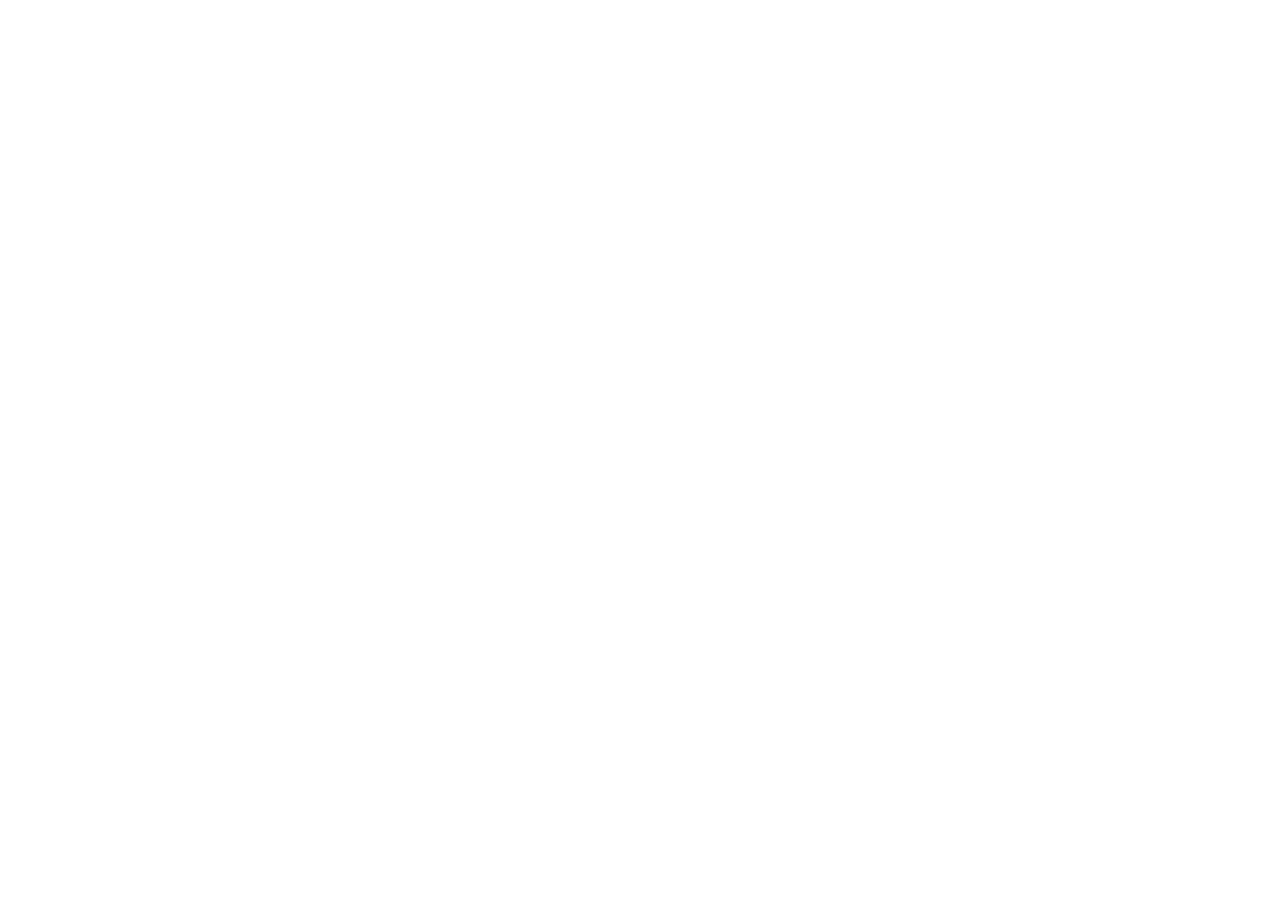
==== about.html @ 8dd1d1fc "Set up files and added some HTML" ====
<!doctype html>

<html lang="en">
<head>
  <meta charset="utf-8">

  <title>FoodTruck TrackR - About Us</title>
  <meta name="viewport" content="width=device-width, initial-scale=1.0">
  <link href="css/index.css" rel="stylesheet">

  <!--[if lt IE 9]>
    <script src="https://cdnjs.cloudflare.com/ajax/libs/html5shiv/3.7.3/html5shiv.js"></script>
  <![endif]-->
</head>
---- css/index.css ----
/* http://meyerweb.com/eric/tools/css/reset/ 
   v2.0 | 20110126
   License: none (public domain)
*/
html,
body,
div,
span,
applet,
object,
iframe,
h1,
h2,
h3,
h4,
h5,
h6,
p,
blockquote,
pre,
a,
abbr,
acronym,
address,
big,
cite,
code,
del,
dfn,
em,
img,
ins,
kbd,
q,
s,
samp,
small,
strike,
strong,
sub,
sup,
tt,
var,
b,
u,
i,
center,
dl,
dt,
dd,
ol,
ul,
li,
fieldset,
form,
label,
legend,
table,
caption,
tbody,
tfoot,
thead,
tr,
th,
td,
article,
aside,
canvas,
details,
embed,
figure,
figcaption,
footer,
header,
hgroup,
menu,
nav,
output,
ruby,
section,
summary,
time,
mark,
audio,
video {
  margin: 0;
  padding: 0;
  border: 0;
  font-size: 100%;
  font: inherit;
  vertical-align: baseline;
}
/* HTML5 display-role reset for older browsers */
article,
aside,
details,
figcaption,
figure,
footer,
header,
hgroup,
menu,
nav,
section {
  display: block;
}
body {
  line-height: 1;
}
ol,
ul {
  list-style: none;
}
blockquote,
q {
  quotes: none;
}
blockquote:before,
blockquote:after,
q:before,
q:after {
  content: '';
  content: none;
}
table {
  border-collapse: collapse;
  border-spacing: 0;
}
* {
  box-sizing: border-box;
}
html {
  font-size: 62.5%;
}
html,
body {
  font-family: 'Exo', sans-serif;
}
h1,
h2,
h3,
h4,
h5 {
  font-family: 'Lacquer', sans-serif;
}
h1 {
  font-size: 3.6rem;
}
h2 {
  font-size: 3.2rem;
}
h3 {
  font-size: 2.8rem;
}
p {
  font-size: 1.6rem;
  line-height: 1.4;
}
.container {
  max-width: 800px;
  width: 100%;
  margin: 0 auto;
}
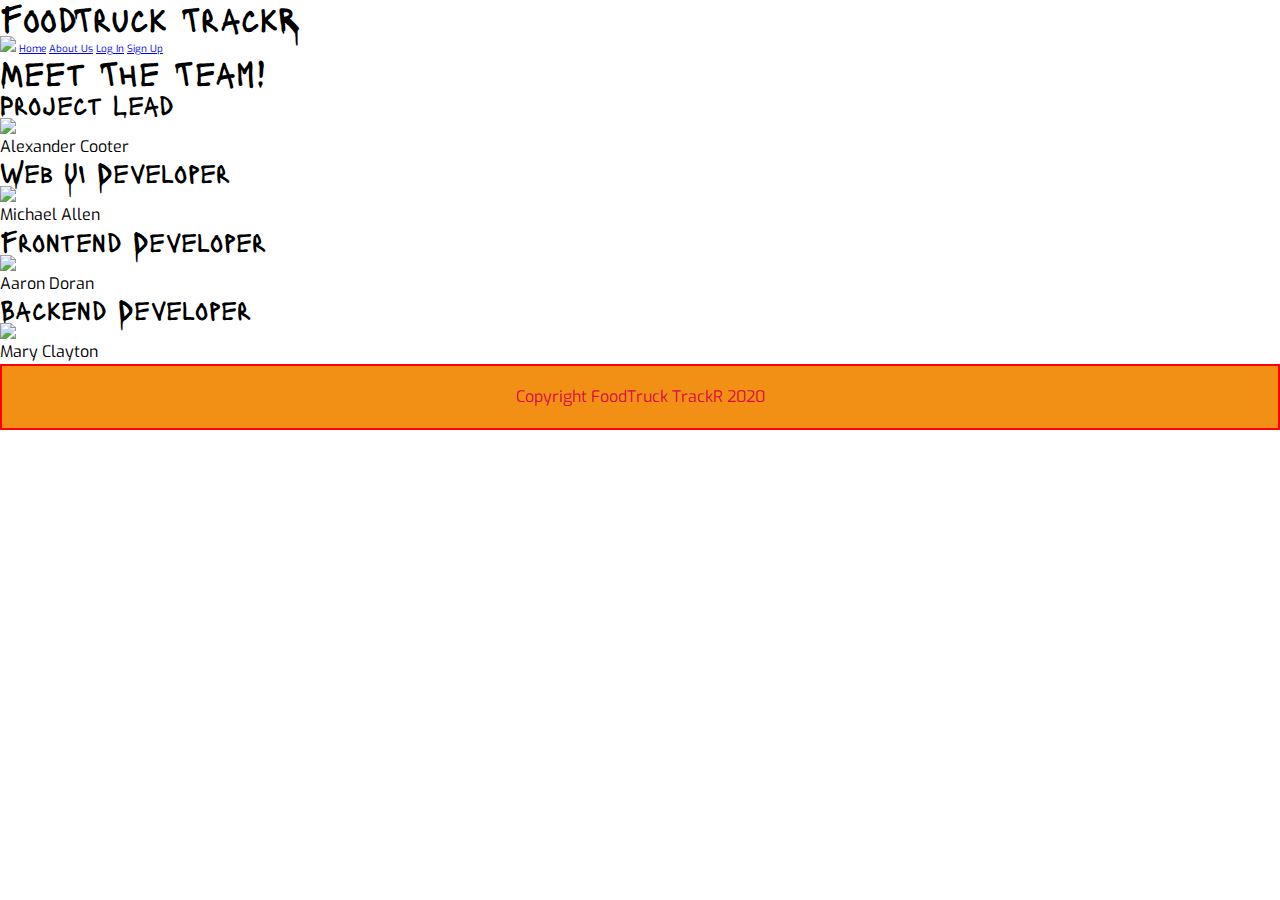
==== commit 6a4c21d3: "added some css to Nav and footer" ====
--- a/about.html
+++ b/about.html
@@ -5,10 +5,63 @@
   <meta charset="utf-8">
 
   <title>FoodTruck TrackR - About Us</title>
+  <link href="https://fonts.googleapis.com/css?family=Exo|Lacquer&display=swap" rel="stylesheet">
   <meta name="viewport" content="width=device-width, initial-scale=1.0">
   <link href="css/index.css" rel="stylesheet">
 
   <!--[if lt IE 9]>
     <script src="https://cdnjs.cloudflare.com/ajax/libs/html5shiv/3.7.3/html5shiv.js"></script>
   <![endif]-->
-</head>+</head>
+
+<body>
+  <div class="nav-header">
+    <nav>
+      <h1>FoodTruck TrackR</h1>
+      <a href="https://placehold.it"><img src="https://placehold.it/300x100"></a>
+      <a href="index.html">Home</a>
+      <a href="About.html">About Us</a>
+      <a href="#">Log In</a>
+      <a href="#">Sign Up</a>
+    </nav>
+  </div>
+
+  <div>
+    <header>
+      <h1>Meet The Team!</h1>
+    </header>
+  </div>
+
+  <section>
+    <div>
+      <h3>Project Lead</h3>
+      <a href="https://placehold.it"><img src="https://placehold.it/200x300"></a>
+      <p>Alexander Cooter</p>
+    </div>
+
+    <div>
+      <h3>Web UI Developer</h3>
+      <a href="https://placehold.it"><img src="https://placehold.it/200x300"></a>
+      <p>Michael Allen</p>
+    </div>
+
+    <div>
+      <h3>Frontend Developer</h3>
+      <a href="https://placehold.it"><img src="https://placehold.it/200x300"></a>
+      <p>Aaron Doran</p>
+    </div>
+
+    <div>
+      <h3>Backend Developer</h3>
+      <a href="https://placehold.it"><img src="https://placehold.it/200x300"></a>
+      <p>Mary Clayton</p>
+    </div>
+  </section>
+
+  <footer>
+    <p>Copyright FoodTruck TrackR 2020</p>
+  </footer>
+
+
+</body>
+</html>--- a/css/index.css
+++ b/css/index.css
@@ -161,3 +161,36 @@
   width: 100%;
   margin: 0 auto;
 }
+#nav-header {
+  display: flex;
+  justify-content: center;
+  opacity: 0.8;
+  background: #F29016;
+  width: 100%;
+  border: 2px solid red;
+}
+#nav-header .nav-container {
+  justify-content: space-between;
+  align-content: center;
+  width: 50%;
+  margin: auto;
+}
+#nav-header nav {
+  padding-bottom: 10px;
+}
+#nav-header nav a {
+  text-decoration: none;
+  font-size: 1.6em;
+  margin: 16px 1.6rem;
+  font-weight: bold;
+  color: #D90B42;
+}
+footer {
+  color: #D90B42;
+  background: #F29016;
+  padding: 20px 0;
+  border: 2px solid red;
+  display: flex;
+  justify-content: center;
+  align-items: center;
+}
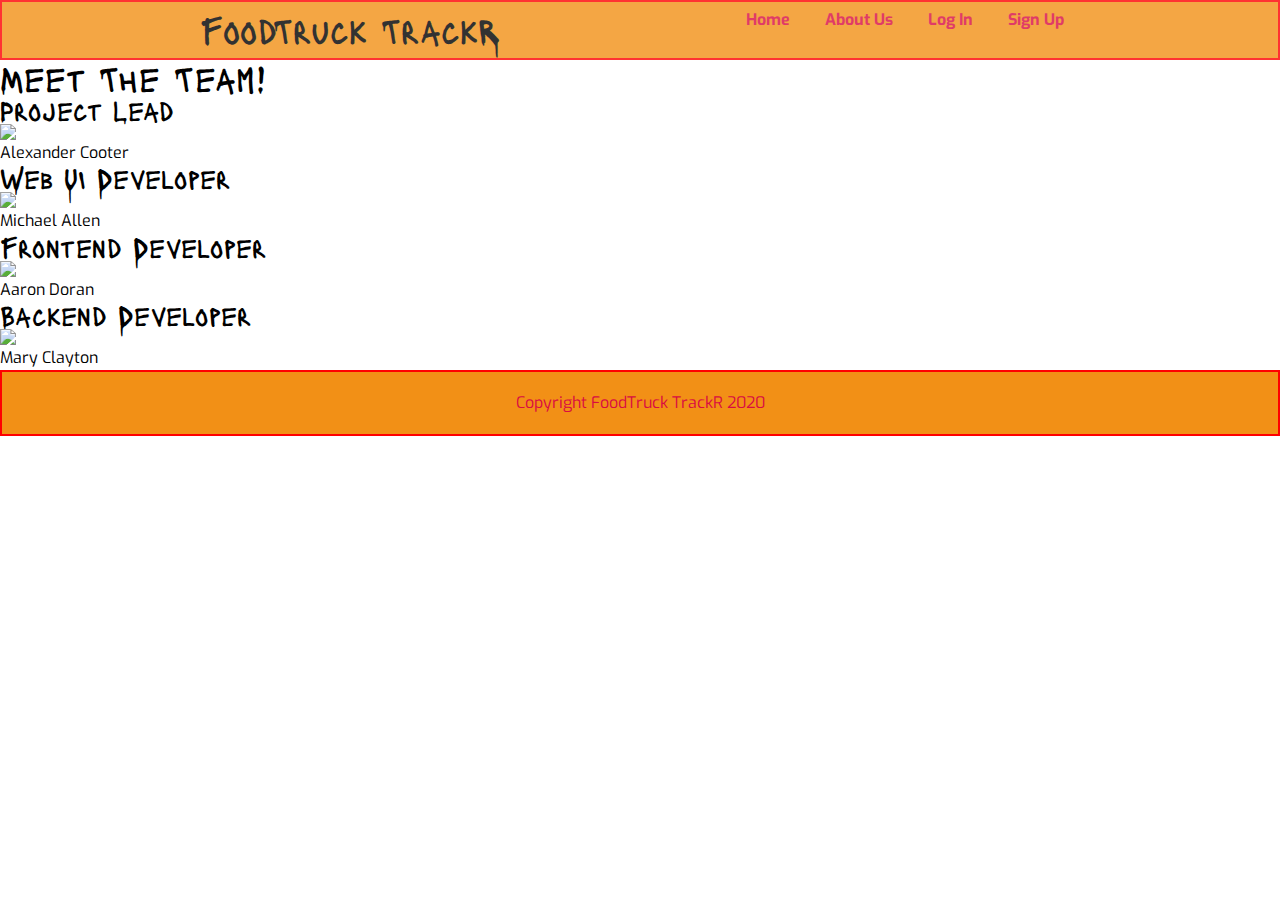
==== commit 4939e890: "nav bar styled" ====
--- a/about.html
+++ b/about.html
@@ -15,16 +15,20 @@
 </head>
 
 <body>
-  <div class="nav-header">
-    <nav>
-      <h1>FoodTruck TrackR</h1>
-      <a href="https://placehold.it"><img src="https://placehold.it/300x100"></a>
-      <a href="index.html">Home</a>
-      <a href="About.html">About Us</a>
-      <a href="#">Log In</a>
-      <a href="#">Sign Up</a>
-    </nav>
-  </div>
+  <section id="nav-header">
+    <div class="nav-container">
+      <nav>
+        <h1>FoodTruck TrackR</h1>
+        <!--<a href="https://placehold.it"><img src="https://placehold.it/300x100"></a>-->
+      <div class="nav-links">
+        <a href="Index.html">Home</a>
+        <a href="About.html">About Us</a>
+        <a href="#">Log In</a>
+        <a href="#">Sign Up</a>
+      </div>
+      </nav>
+    </div>
+  </section>
 
   <div>
     <header>
--- a/css/index.css
+++ b/css/index.css
@@ -163,22 +163,23 @@
 }
 #nav-header {
   display: flex;
-  justify-content: center;
   opacity: 0.8;
   background: #F29016;
   width: 100%;
   border: 2px solid red;
+  padding: 10px;
 }
 #nav-header .nav-container {
-  justify-content: space-between;
   align-content: center;
-  width: 50%;
+  width: 70%;
   margin: auto;
 }
 #nav-header nav {
-  padding-bottom: 10px;
+  display: flex;
+  justify-content: space-between;
 }
 #nav-header nav a {
+  text-align: right;
   text-decoration: none;
   font-size: 1.6em;
   margin: 16px 1.6rem;
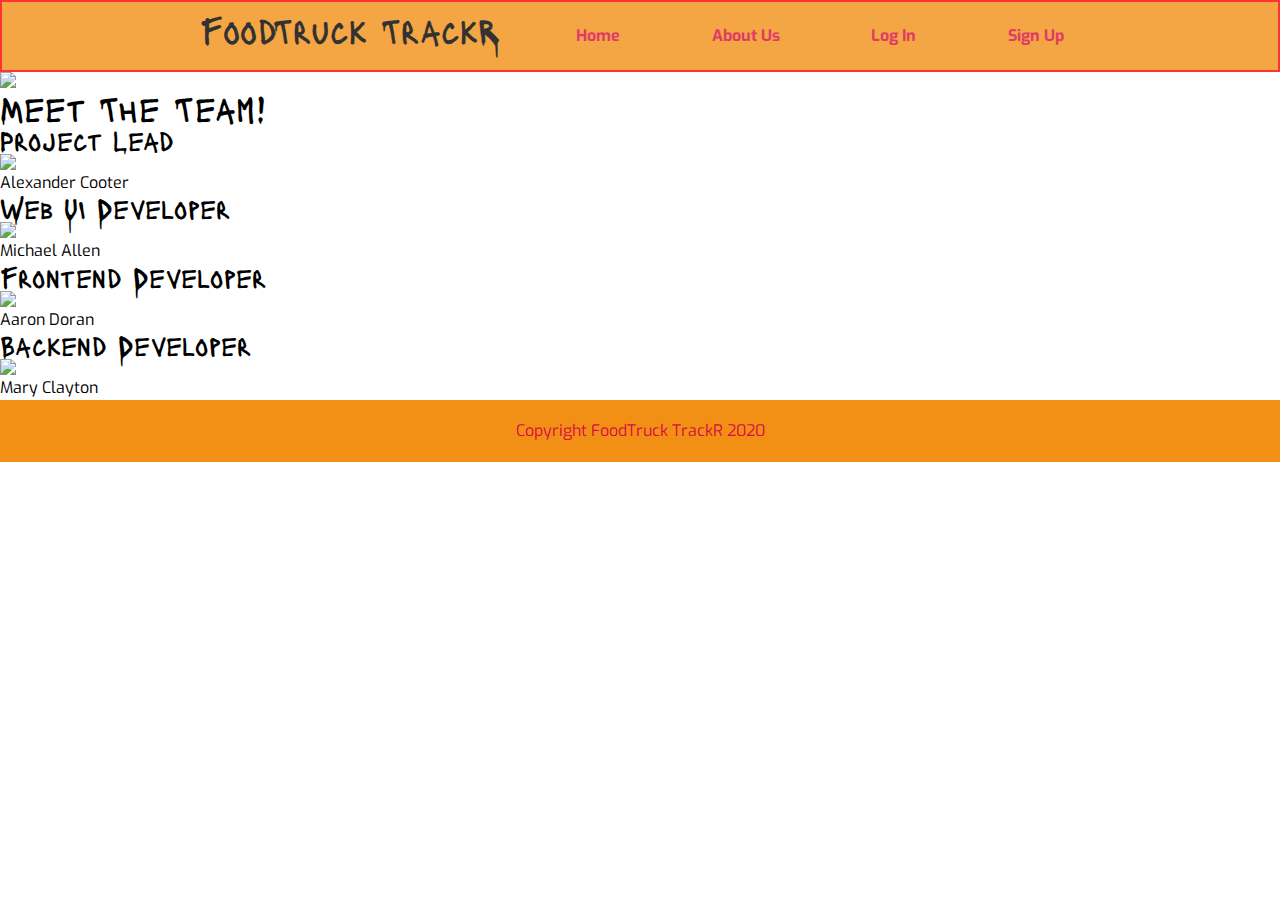
==== commit 386f37ff: "just about finished with First page scaffolding" ====
--- a/about.html
+++ b/about.html
@@ -15,57 +15,60 @@
 </head>
 
 <body>
-  <section id="nav-header">
-    <div class="nav-container">
-      <nav>
-        <h1>FoodTruck TrackR</h1>
-        <!--<a href="https://placehold.it"><img src="https://placehold.it/300x100"></a>-->
-      <div class="nav-links">
-        <a href="Index.html">Home</a>
-        <a href="About.html">About Us</a>
-        <a href="#">Log In</a>
-        <a href="#">Sign Up</a>
+  <div class="about-container">
+    <section id="nav-header">
+      <div class="nav-container">
+        <nav>
+          <h1>FoodTruck TrackR</h1>
+          <!--<a href="https://placehold.it"><img src="https://placehold.it/300x100"></a>-->
+          <a href="Index.html">Home</a>
+          <a href="About.html">About Us</a>
+          <a href="#">Log In</a>
+          <a href="#">Sign Up</a>
+        </nav>
       </div>
-      </nav>
-    </div>
-  </section>
+    </section>
 
-  <div>
-    <header>
-      <h1>Meet The Team!</h1>
-    </header>
-  </div>
+    <section class="truck">
+      <a href="https://placehold.it"><img src="https://placehold.it/1080x300"></a>
+    </section>
 
-  <section>
     <div>
-      <h3>Project Lead</h3>
-      <a href="https://placehold.it"><img src="https://placehold.it/200x300"></a>
-      <p>Alexander Cooter</p>
+      <header>
+        <h1>Meet The Team!</h1>
+      </header>
     </div>
 
-    <div>
-      <h3>Web UI Developer</h3>
-      <a href="https://placehold.it"><img src="https://placehold.it/200x300"></a>
-      <p>Michael Allen</p>
-    </div>
+    <section>
+      <div>
+        <h3>Project Lead</h3>
+        <a href="https://placehold.it"><img src="https://placehold.it/200x300"></a>
+        <p>Alexander Cooter</p>
+      </div>
 
-    <div>
-      <h3>Frontend Developer</h3>
-      <a href="https://placehold.it"><img src="https://placehold.it/200x300"></a>
-      <p>Aaron Doran</p>
-    </div>
+      <div>
+        <h3>Web UI Developer</h3>
+        <a href="https://placehold.it"><img src="https://placehold.it/200x300"></a>
+        <p>Michael Allen</p>
+      </div>
 
-    <div>
-      <h3>Backend Developer</h3>
-      <a href="https://placehold.it"><img src="https://placehold.it/200x300"></a>
-      <p>Mary Clayton</p>
-    </div>
-  </section>
+      <div>
+        <h3>Frontend Developer</h3>
+        <a href="https://placehold.it"><img src="https://placehold.it/200x300"></a>
+        <p>Aaron Doran</p>
+      </div>
 
-  <footer>
-    <p>Copyright FoodTruck TrackR 2020</p>
-  </footer>
+      <div>
+        <h3>Backend Developer</h3>
+        <a href="https://placehold.it"><img src="https://placehold.it/200x300"></a>
+        <p>Mary Clayton</p>
+      </div>
+    </section>
 
+    <footer>
+      <p>Copyright FoodTruck TrackR 2020</p>
+    </footer>
+  </div>
 
 </body>
 </html>--- a/css/index.css
+++ b/css/index.css
@@ -190,8 +190,75 @@
   color: #D90B42;
   background: #F29016;
   padding: 20px 0;
-  border: 2px solid red;
   display: flex;
   justify-content: center;
   align-items: center;
 }
+.home-container .intro {
+  width: 70%;
+  display: flex;
+  flex-direction: column;
+  align-content: center;
+  margin-left: auto;
+  margin-right: auto;
+}
+.home-container .intro .truck {
+  width: 100%;
+  padding-top: 2%;
+  padding-bottom: 2%;
+}
+.home-container .home-food {
+  display: flex;
+  width: 70%;
+  margin-left: auto;
+  margin-right: auto;
+  align-content: center;
+  flex-direction: column;
+}
+.home-container .home-food .never-miss {
+  display: flex;
+  align-content: center;
+  justify-content: center;
+}
+.home-container .food-images {
+  display: flex;
+  flex-wrap: wrap;
+  width: 70%;
+  margin-left: auto;
+  margin-right: auto;
+  justify-content: space-around;
+}
+.home-container .about-tracker {
+  display: flex;
+  width: 70%;
+  margin-left: auto;
+  margin-right: auto;
+  flex-direction: column;
+}
+.home-container .about-tracker .about-text {
+  width: 50%;
+}
+.home-container .about-tracker .btn {
+  background: #E44635;
+  color: #FFFFFF;
+  font-size: 1.4em;
+  cursor: pointer;
+  border-radius: 5px;
+  padding: 5px 10px;
+  width: 30%;
+  text-align: center;
+}
+.home-container .about-tracker .btn:hover {
+  background: white;
+  color: black;
+  border: 1px solid black;
+}
+.home-container .about-tracker .about-image {
+  width: 46%;
+  margin-left: 4%;
+}
+.home-container .about-tracker .about-image img {
+  width: 100%;
+  height: auto;
+  border-radius: 10px;
+}
